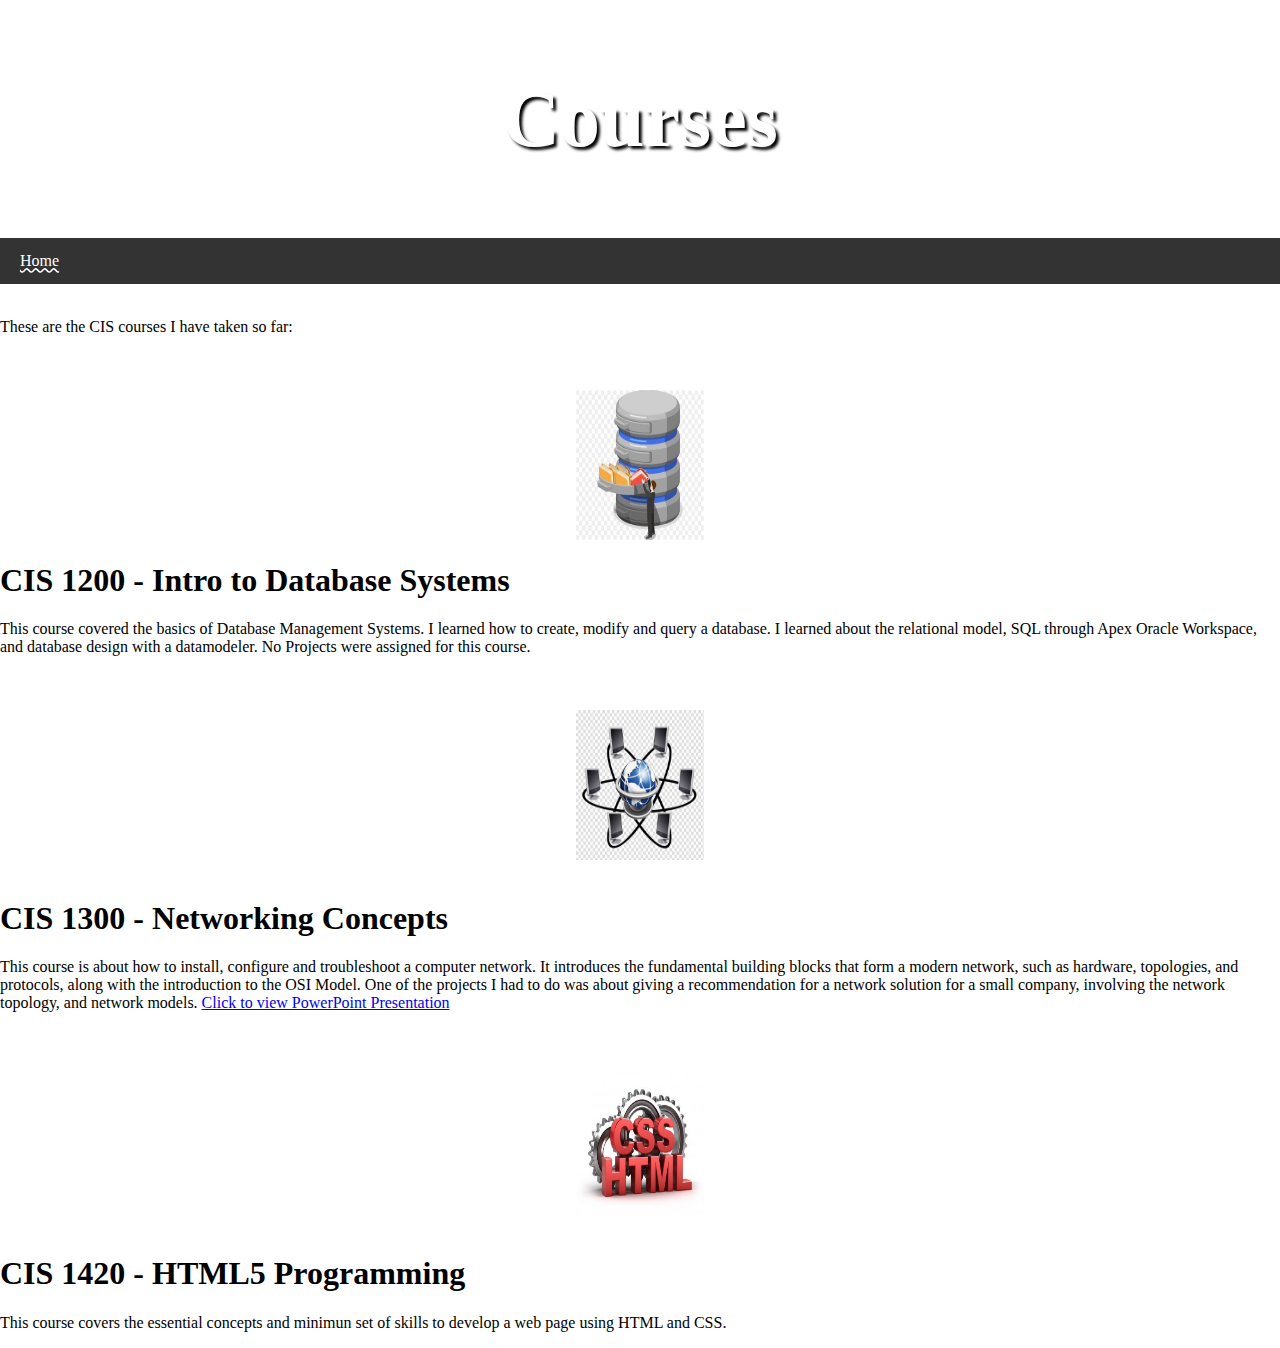
==== courses.html @ 3735a36a "Update courses.html" ====
<!DOCTYPE html>
<html lang="en-US">
	<head>
	<title> CIS Courses </title>
	
	<link rel="stylesheet" href="./stylesex.css">
	<meta charset="UTF 400">
	<meta name="viewport" content="width=device-width, initial-scale=1">
	
	</head>
	
	<body> 
	<div class="header">
		<h1>Courses</h1>
		
	</div>
	
	<div class="navbar">
		<a href="index.html">Home</a>
		
	</div>
	
	<br>
	<p>These are the CIS courses I have taken so far: </p>
	</br>
	
	<img src="DB.jpg" style="height:150px;" alt="DB" class="center">
	
	<h1>CIS 1200 - Intro to Database Systems</h1>
    <p> This course covered the basics of Database Management Systems. I learned how to create, modify and query a database.
	    I learned about the relational model, SQL through Apex Oracle Workspace, and database design with a datamodeler. No Projects were assigned for this course.</p>
		
	<br> 
	<img src="NW.jpg" style="height:150px;" alt="NW" class="center"> 
	</br>
	
	<h1>CIS 1300 - Networking Concepts</h1>
	<p>This course is about how to install, configure and troubleshoot a computer network. It introduces the fundamental building
	    blocks that form a modern network, such as hardware, topologies, and protocols, along with the introduction to the OSI Model.
		One of the projects I had to do was about giving a recommendation for a network solution for a small company,
		involving the network topology, and network models. 
		<a href="https://1drv.ms/p/c/d1f9080804cb6c21/EWqfUOvZpcdJsWtMVxlHxtsBZHEbkNMR5rNwfkRkr7gLyQ?e=Jam6Nc">Click to view PowerPoint Presentation </a>
		
	</p>
		
	<br> 
	<img src="HTML.jpg" style="height:150px;" alt="HTML" class="center">
	</br>
	
	<h1>CIS 1420 - HTML5 Programming</h1>
	<p>This course covers the essential concepts and minimun set of skills to develop a web page using HTML and CSS.</p>
	
	</body>

</html>
---- stylesex.css ----
/* Style the body */
body {
  font-family: Cursive;
  margin: 0;

}

/* Header/logo Title */
.header {
  padding: 20px;
  text-align: center;
  background-image: url("https://stlpartners.com/wp-content/uploads/2022/08/Green-coding.png");
  color: white;
  font-family: cursive;
  text-shadow:  3px 3px 3px #000;
				3px 3px 3px #000;
				3px 3px 3px #000;
				3px 3px 3px #000;
}

/* Increase the font size of the heading */
.header h1 {
  font-size: 80px;
}


/* Style the top navigation bar */
.navbar {
  overflow: hidden;
  background-color: #333;
}

/* Style the navigation bar links */
.navbar a {
  float: left;
  display: block;
  color: white;
  text-align: center;
  padding: 14px 20px;
  text-decoration-style: wavy;
}

/* Right-aligned link */
.navbar a.right {
  float: right;
}

/* Change color on hover */
.navbar a:hover {
  background-color: #ddd;
  color: black;
}

/* Column container */
.row {  
  display: -ms-flexbox; /* IE10 */
  display: flex;
  -ms-flex-wrap: wrap; /* IE10 */
  flex-wrap: wrap;
}

/* Create two unequal columns that sits next to each other */
/* Sidebar/left column */
.side {
  -ms-flex: 30%; /* IE10 */
  flex: 30%;
  background-color: #f1f1f1;
  padding: 20px;
}

/* Main column */
.main {   
  -ms-flex: 70%; /* IE10 */
  flex: 70%;
  background-color: white;
  padding: 20px;
}

/* Align Center Picture*/
.center {
display: block;
margin-left: auto;
margin-right: auto;
margin-top:20px;
width: 10%;
}


/*My Favorites Table*/

.table {
  border-collapse: collapse;
  border: 1px solid black;
  table-layout: fixed;
  width: 100%; 
} 

th,td {
  border: 1px solid black;
}







/* Footer */
.footer {
  padding: 20px;
  text-align: center;
  background: #ddd;
}

/* Responsive layout - when the screen is less than 700px wide, make the two columns stack on top of each other instead of next to each other */
@media screen and (max-width: 700px) {
  .row {   
    flex-direction: column;
  }
}

/* Responsive layout - when the screen is less than 400px wide, make the navigation links stack on top of each other instead of next to each other */
@media screen and (max-width: 400px) {
  .navbar a {
    float: none;
    width: 100%;
  }
}
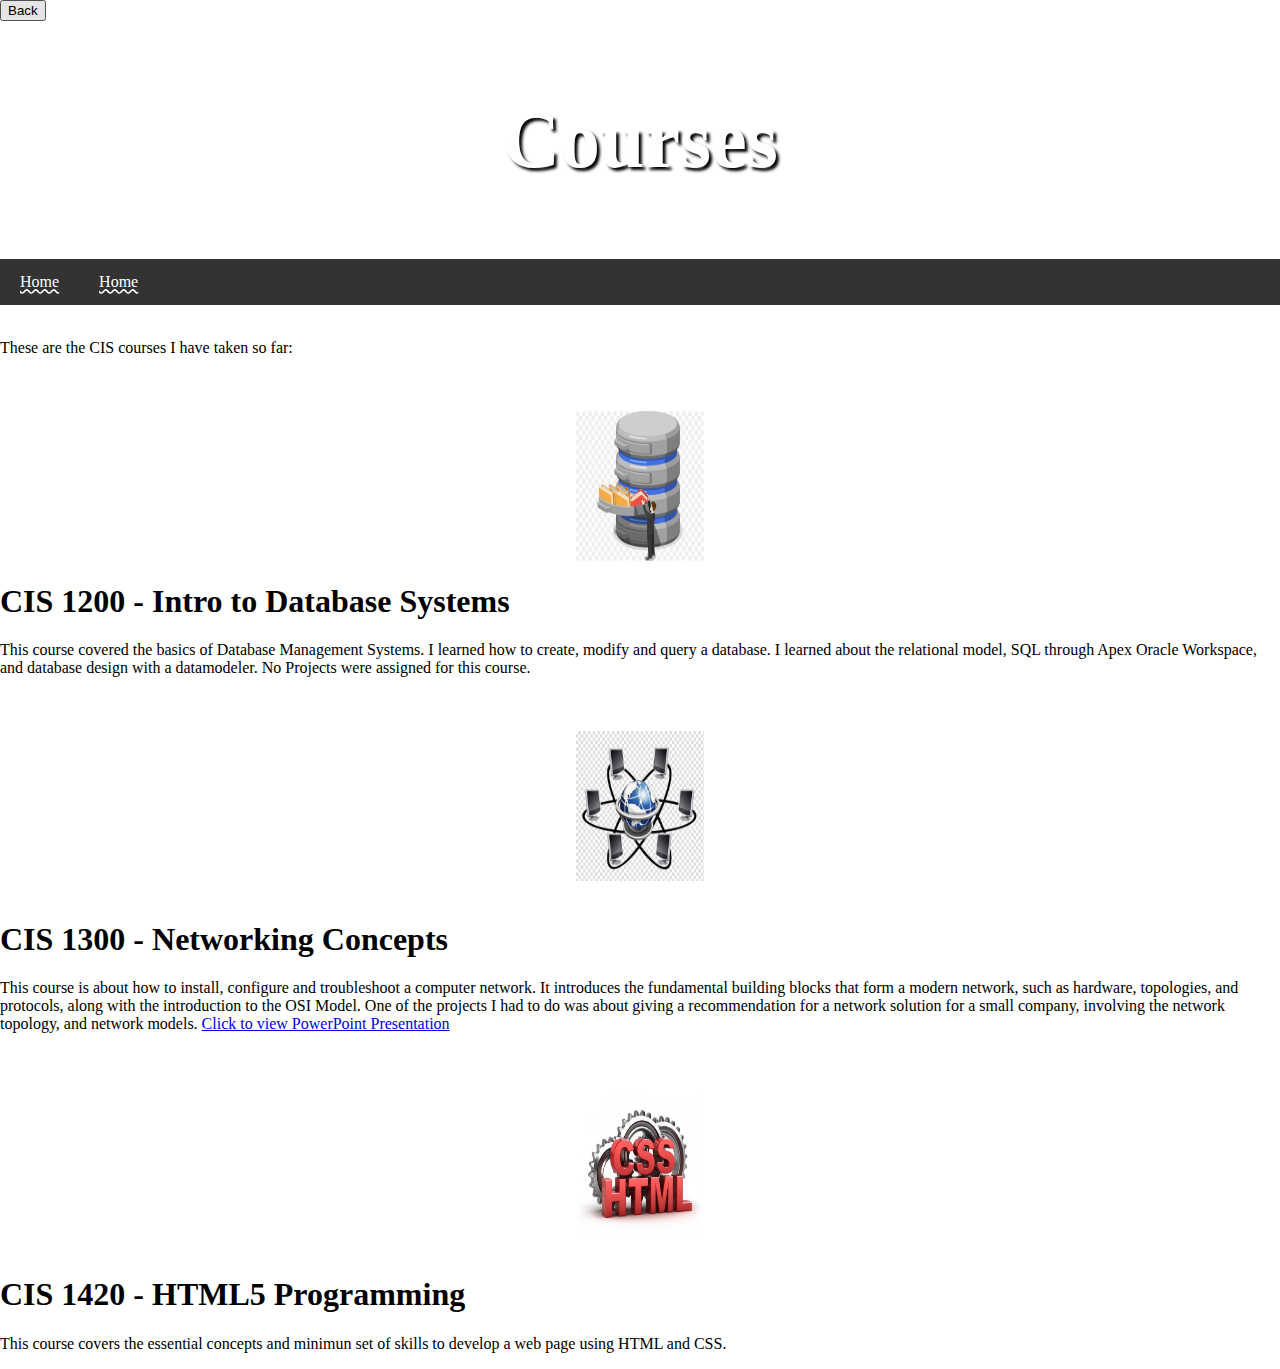
==== commit 4c43d8e7: "Update courses.html" ====
--- a/courses.html
+++ b/courses.html
@@ -4,19 +4,23 @@
 	<title> CIS Courses </title>
 	
 	<link rel="stylesheet" href="./stylesex.css">
-	<meta charset="UTF 400">
+	<meta charset="utf-8">
 	<meta name="viewport" content="width=device-width, initial-scale=1">
 	
 	</head>
 	
 	<body> 
+	<a href="/index.html">
+        <button type="button" class="btn btn-dark" >Back </button>
+      </a>	
 	<div class="header">
 		<h1>Courses</h1>
 		
 	</div>
 	
 	<div class="navbar">
-		<a href="index.html">Home</a>
+		<a href="/index.html">Home</a>
+		<a href="#">Home</a>
 		
 	</div>
 	
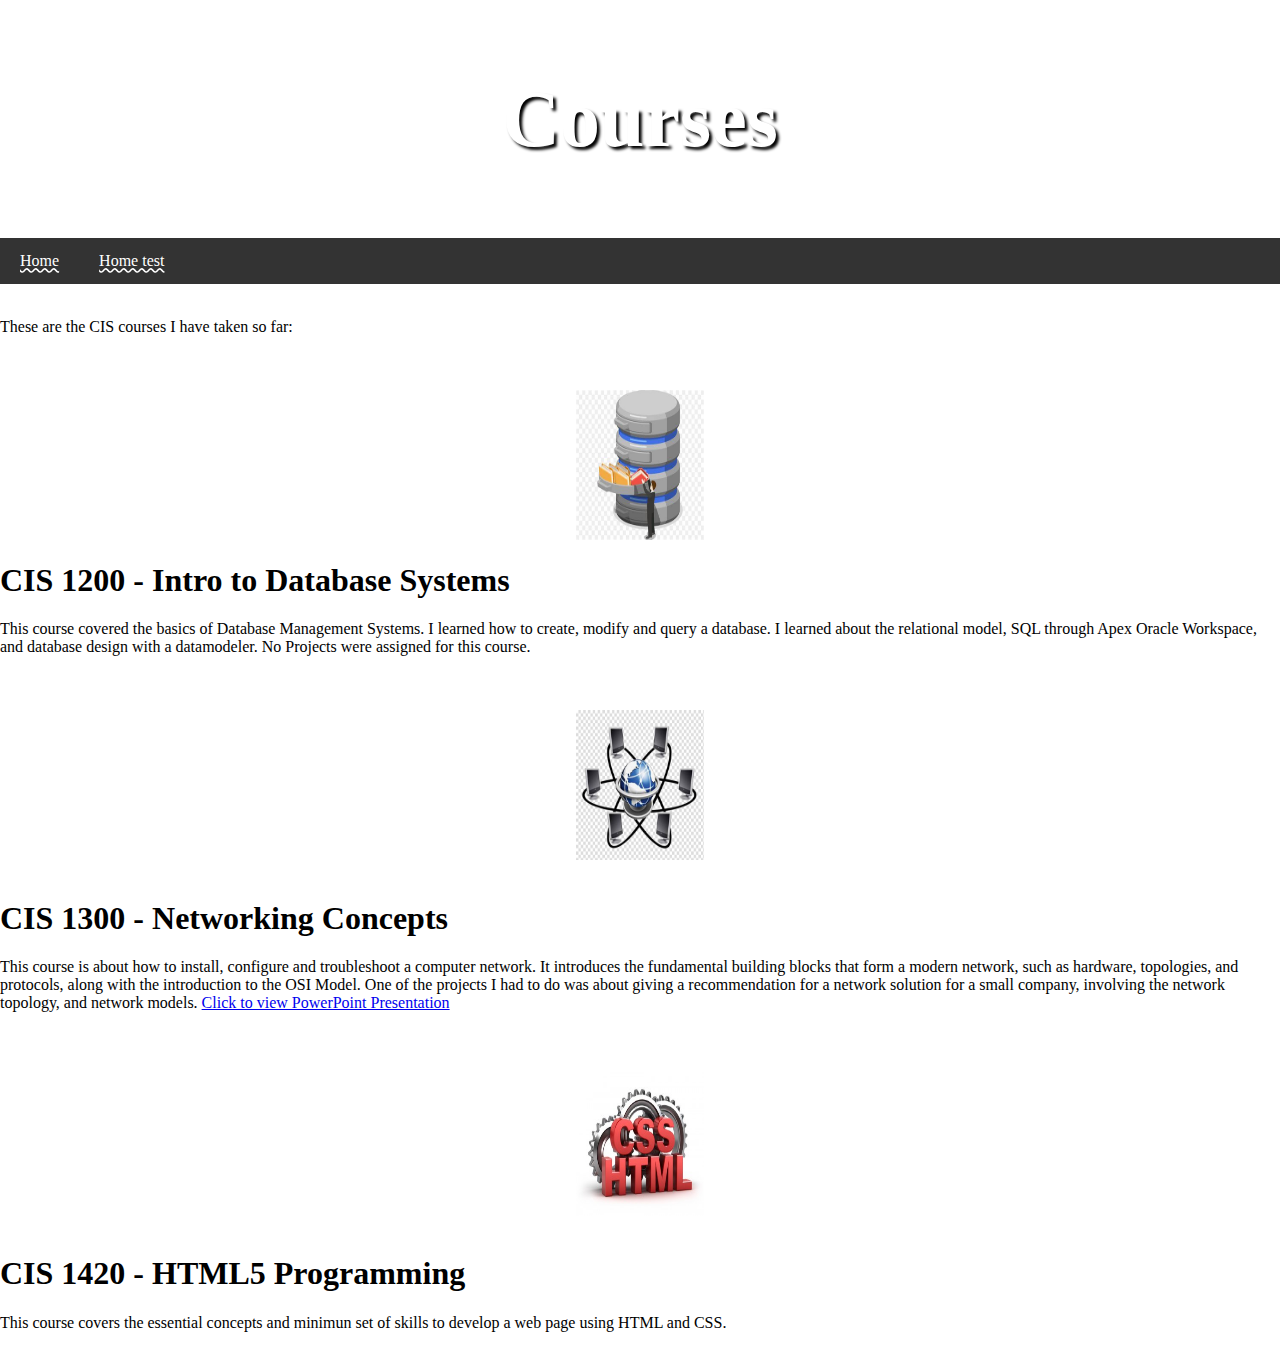
==== commit c42138a9: "Update courses.html" ====
--- a/courses.html
+++ b/courses.html
@@ -10,9 +10,6 @@
 	</head>
 	
 	<body> 
-	<a href="/index.html">
-        <button type="button" class="btn btn-dark" >Back </button>
-      </a>	
 	<div class="header">
 		<h1>Courses</h1>
 		
@@ -20,7 +17,7 @@
 	
 	<div class="navbar">
 		<a href="/index.html">Home</a>
-		<a href="#">Home</a>
+		<a href="#">Home test</a>
 		
 	</div>
 	
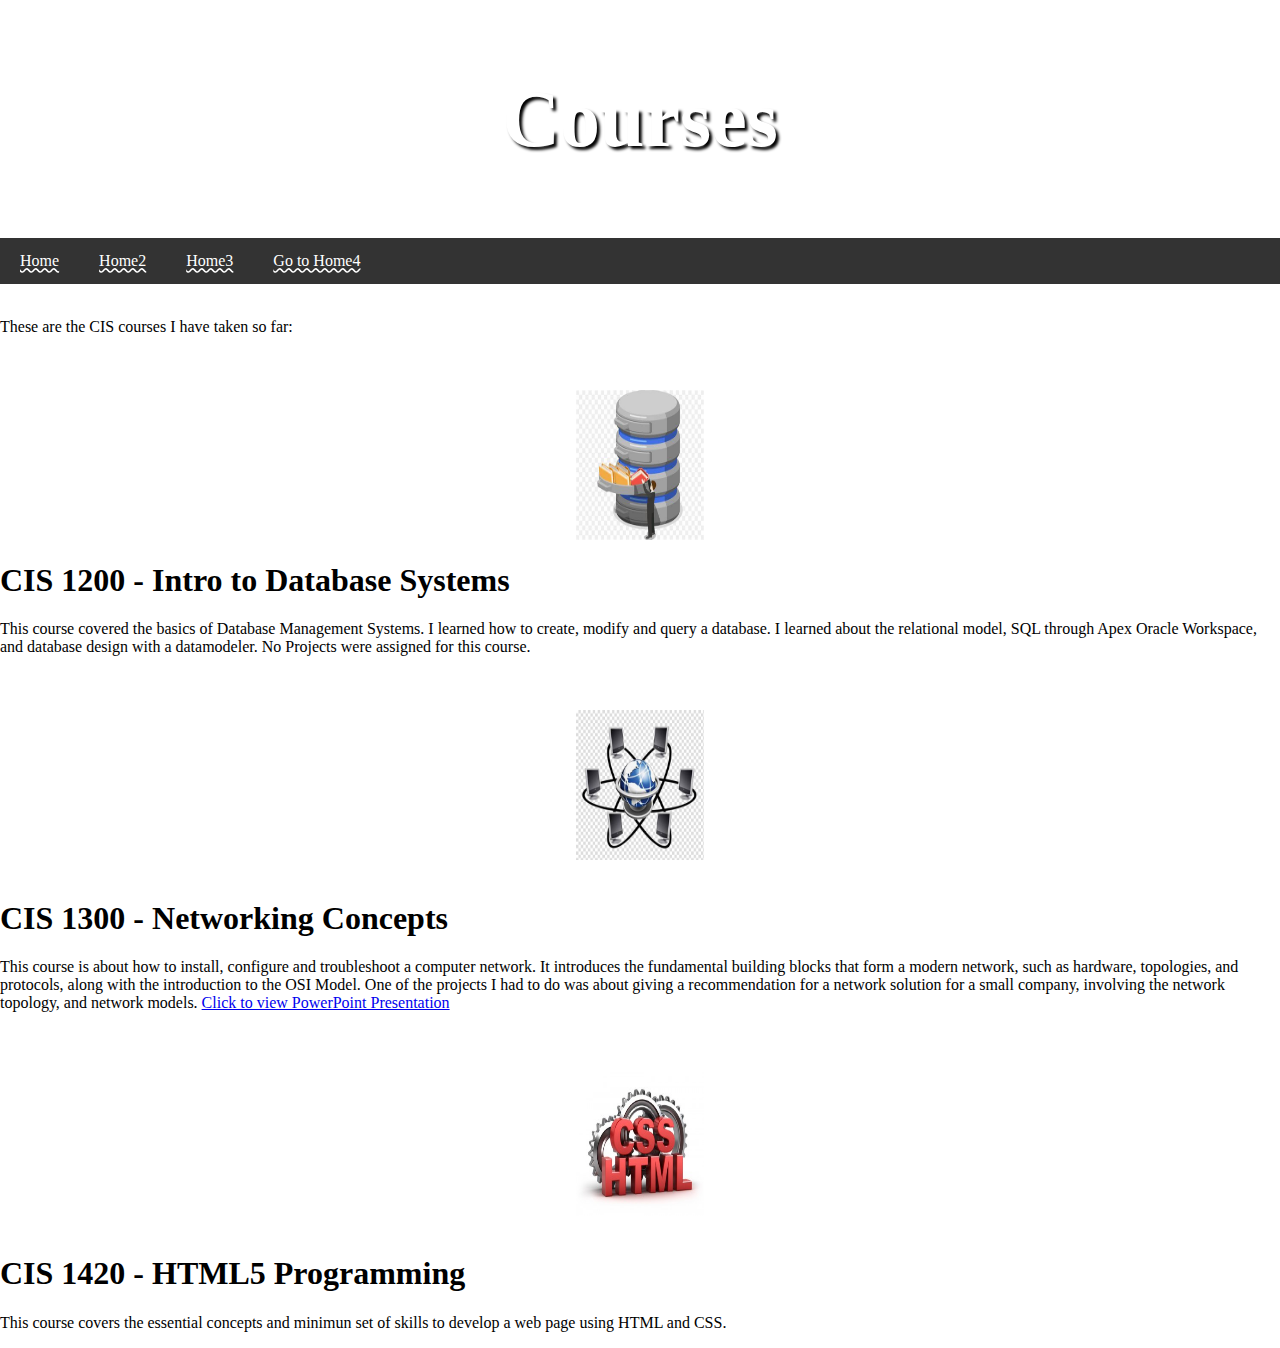
==== commit d76b8249: "Update courses.html" ====
--- a/courses.html
+++ b/courses.html
@@ -16,9 +16,11 @@
 	</div>
 	
 	<div class="navbar">
-		<a href="/index.html">Home</a>
-		<a href="#">Home test</a>
-		
+		<a href="../index.html">Home</a>
+		<a href="index.html">Home2</a>
+		<a href="dianajustus.github.io/index.html">Home3</a>
+		<a href="/index.html">Go to Home4</a>
+			
 	</div>
 	
 	<br>
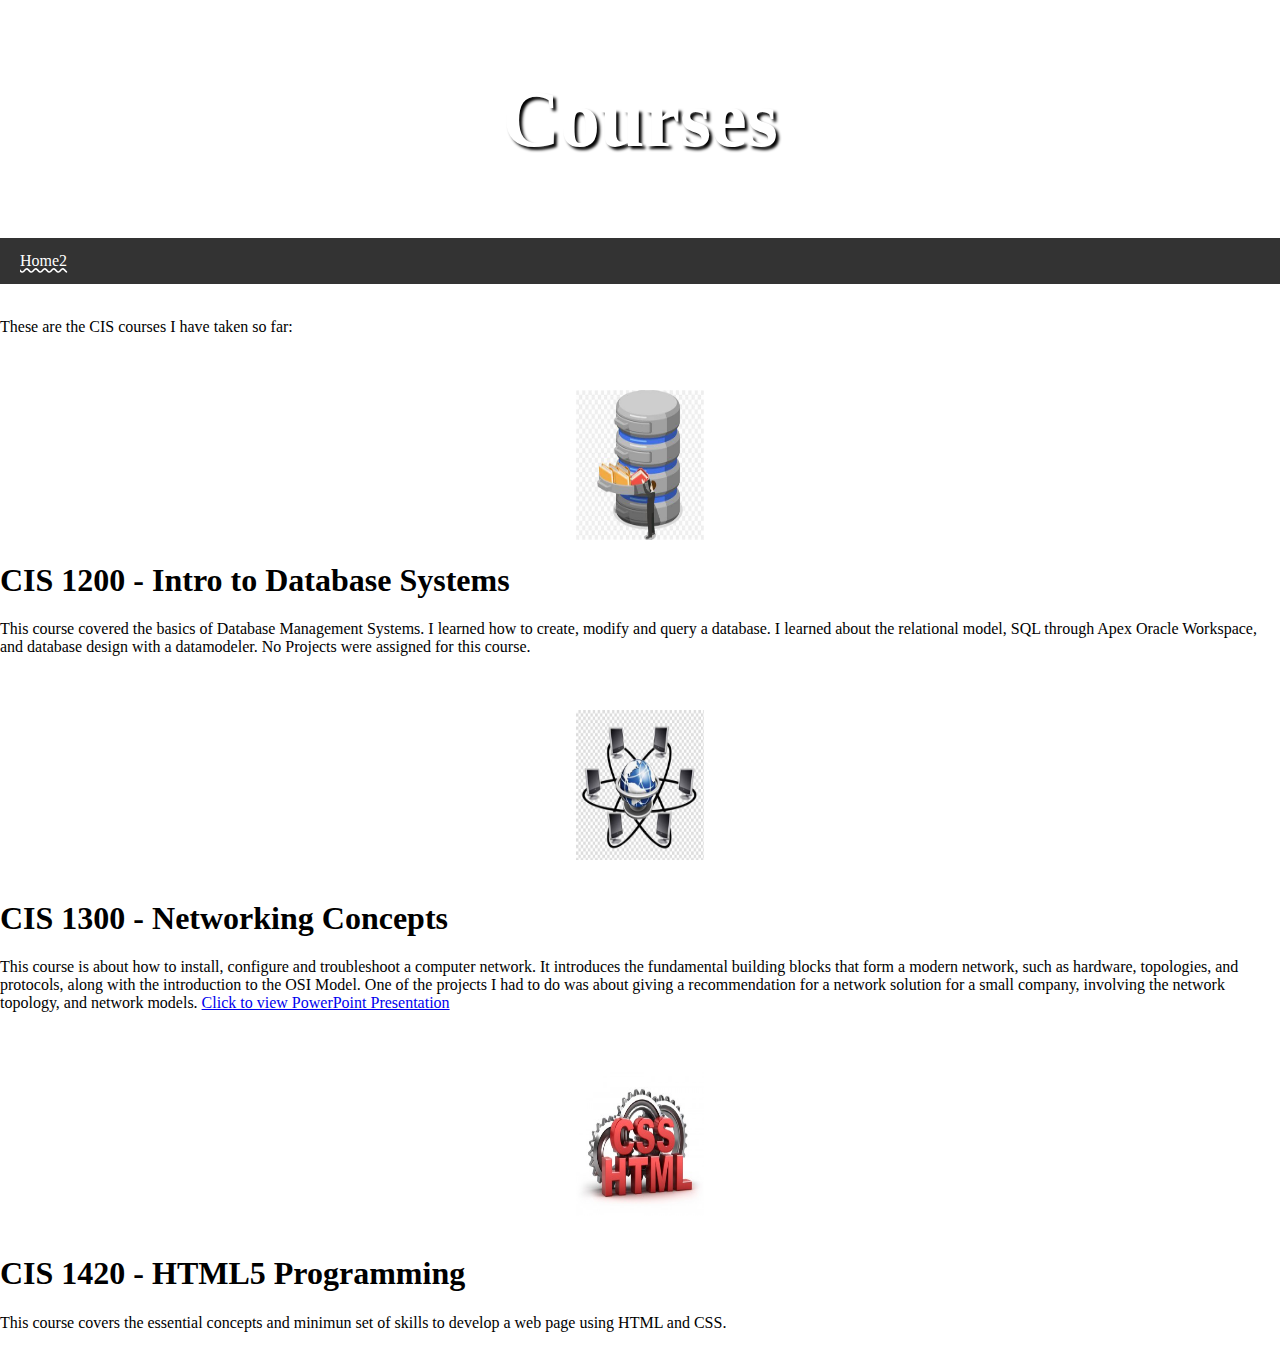
==== commit 21230dd0: "Update courses.html" ====
--- a/courses.html
+++ b/courses.html
@@ -16,10 +16,9 @@
 	</div>
 	
 	<div class="navbar">
-		<a href="../index.html">Home</a>
+		
 		<a href="index.html">Home2</a>
-		<a href="dianajustus.github.io/index.html">Home3</a>
-		<a href="/index.html">Go to Home4</a>
+		
 			
 	</div>
 	
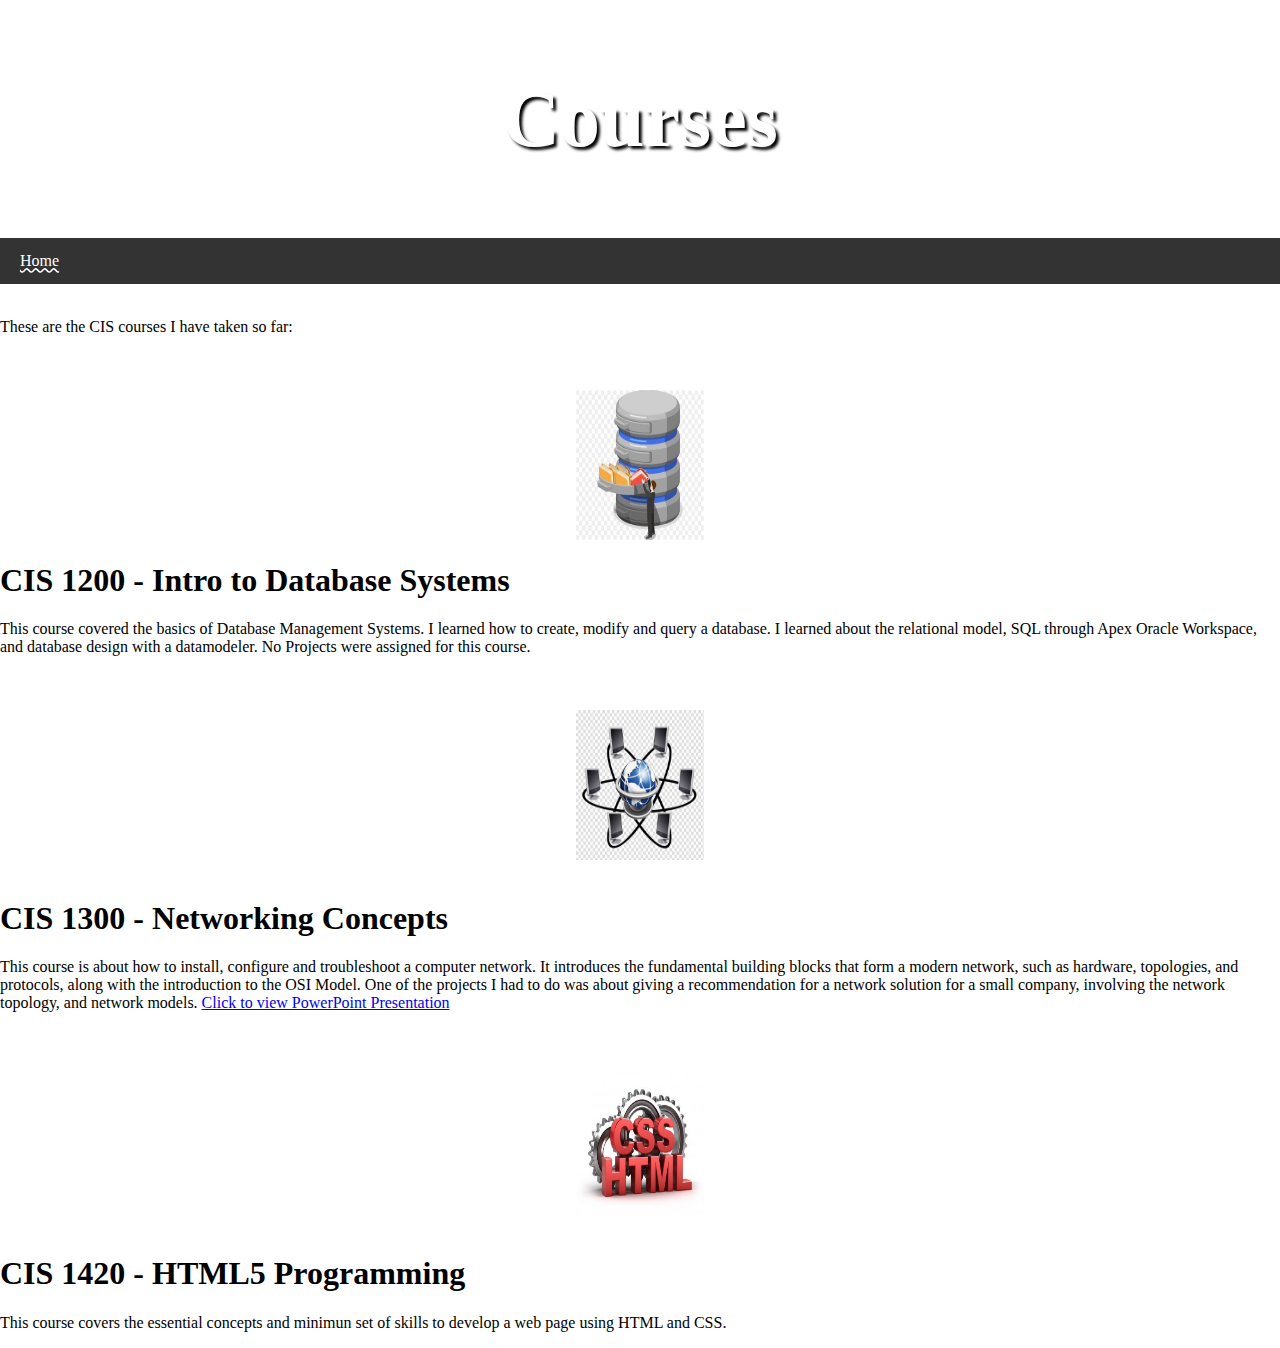
==== commit 23218182: "Update courses.html" ====
--- a/courses.html
+++ b/courses.html
@@ -17,7 +17,7 @@
 	
 	<div class="navbar">
 		
-		<a href="index.html">Home2</a>
+		<a href="index.html">Home</a>
 		
 			
 	</div>
